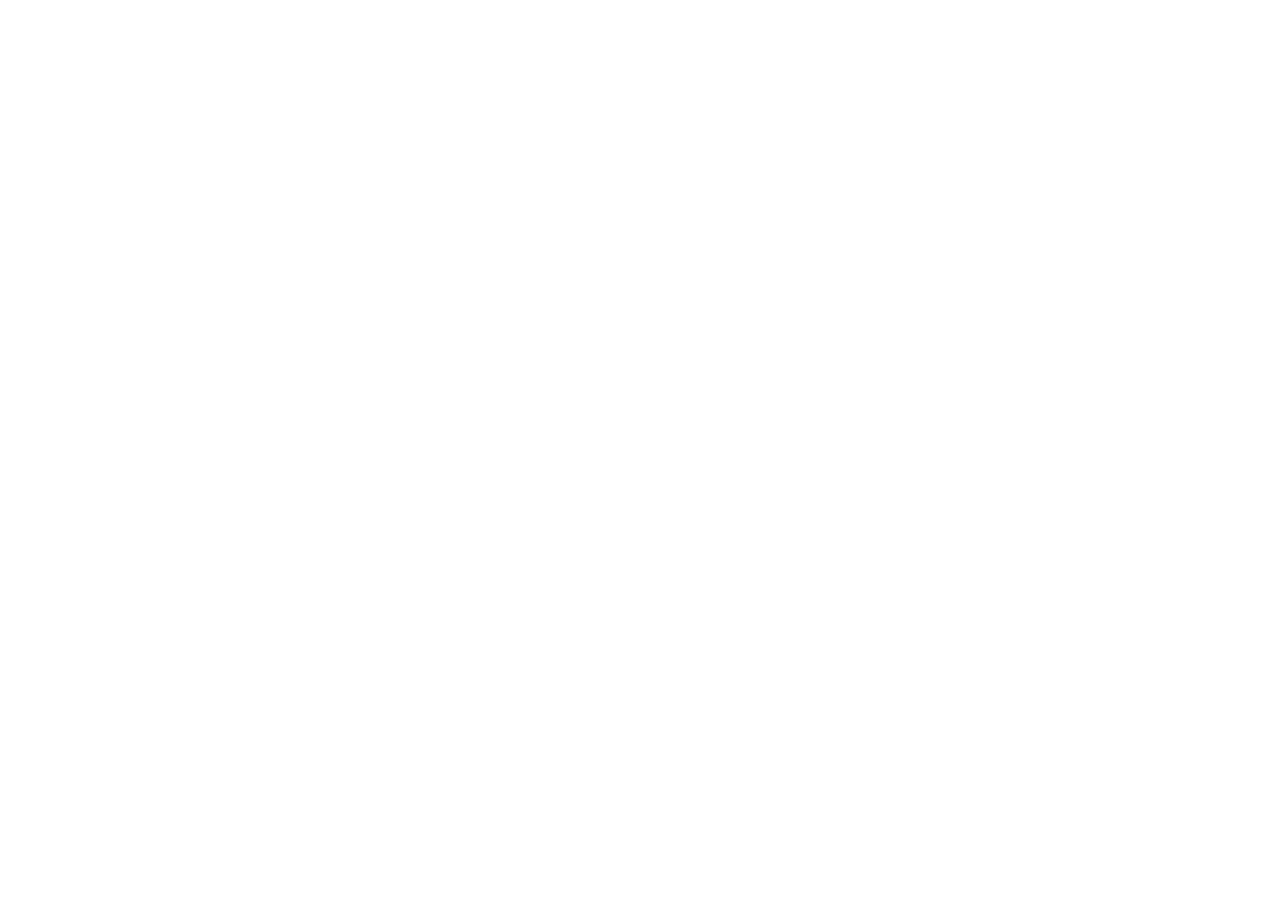
==== API-fetch-promises-project-/index.html @ 27d8bc05 "Public API, method fetch().then() -v2" ====
<!DOCTYPE html>
<html lang="en">

<head>
    <meta charset="UTF-8">
    <meta name="viewport" content="width=device-width, initial-scale=1.0">
    <meta http-equiv="X-UA-Compatible" content="IE=7">
    <title>Document</title>
    <link rel="stylesheet" href="./css/style.min.css">
</head>

<body>
    <header>
        <div class="featured-dog">
            <img src="" alt="">
        </div>
    </header>
    <section></section>
    <script src="./js/something-promise.js"></script>
    <script src="./js/app.js" type="module"></script>
</body>

</html>
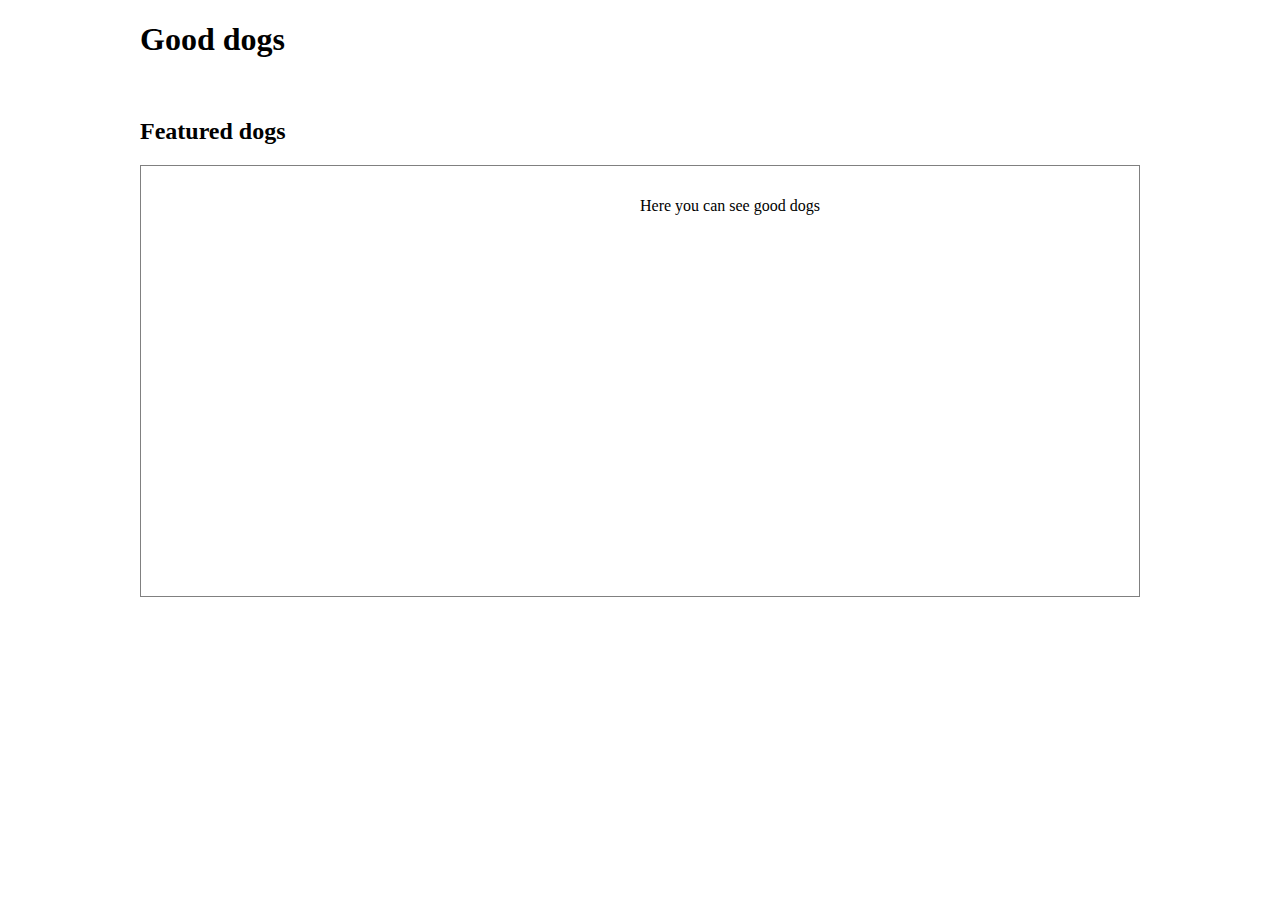
==== commit e0b831c2: "164.Add Scss, change html, js in project" ====
--- a/API-fetch-promises-project-/index.html
+++ b/API-fetch-promises-project-/index.html
@@ -6,16 +6,37 @@
     <meta name="viewport" content="width=device-width, initial-scale=1.0">
     <meta http-equiv="X-UA-Compatible" content="IE=7">
     <title>Document</title>
+    <link rel="stylesheet" href="reset.css">
     <link rel="stylesheet" href="./css/style.min.css">
 </head>
 
 <body>
-    <header>
-        <div class="featured-dog">
-            <img src="" alt="">
-        </div>
-    </header>
-    <section></section>
+    <main>
+        <header>
+            <div class="container">
+                <h1>Good dogs</h1>
+                <img src="" alt="">
+            </div>
+        </header>
+        <section>
+            <div class="container">
+                <h2>Featured dogs</h2>
+                <div class="featured-dog">
+
+                    <div class="featured-dog__wrapper">
+                        <div class="featured-dog__background" id="back"></div>
+                        <div class="featured-dog__image">
+                            <img src="" alt="">
+                        </div>
+                    </div>
+                    <div class="featured-dog__description">
+                        <p>Here you can see good dogs</p>
+                    </div>
+                </div>
+            </div>
+        </section>
+    </main>
+
     <script src="./js/something-promise.js"></script>
     <script src="./js/app.js" type="module"></script>
 </body>
--- a/API-fetch-promises-project-/css/style.min.css
+++ b/API-fetch-promises-project-/css/style.min.css
@@ -0,0 +1,65 @@
+.container {
+  width: 100%;
+  max-width: 1000px;
+  margin: 0 auto;
+}
+
+.featured-dog {
+  padding: 15px;
+  border: 1px solid gray;
+  display: -webkit-box;
+  display: -ms-flexbox;
+  display: flex;
+  -ms-flex-wrap: wrap;
+      flex-wrap: wrap;
+}
+
+.featured-dog .featured-dog__wrapper {
+  -webkit-box-flex: 1;
+      -ms-flex: 1;
+          flex: 1;
+  height: 400px;
+  position: relative;
+  display: -webkit-box;
+  display: -ms-flexbox;
+  display: flex;
+  -webkit-box-pack: center;
+      -ms-flex-pack: center;
+          justify-content: center;
+  -webkit-box-align: center;
+      -ms-flex-align: center;
+          align-items: center;
+  overflow: hidden;
+}
+
+.featured-dog .featured-dog__wrapper .featured-dog__background,
+.featured-dog .featured-dog__wrapper #back {
+  position: absolute;
+  padding: 15px;
+  -webkit-filter: blur(50px);
+          filter: blur(50px);
+  width: 110%;
+  height: 110%;
+  background-size: cover;
+  margin: -5%;
+}
+
+.featured-dog .featured-dog__wrapper .featured-dog__image {
+  position: relative;
+  z-index: 2;
+}
+
+.featured-dog .featured-dog__wrapper .featured-dog__image img {
+  -o-object-fit: cover;
+     object-fit: cover;
+  max-height: 100%;
+  width: 100%;
+}
+
+.featured-dog .featured-dog__description {
+  -webkit-box-flex: 1;
+      -ms-flex: 1;
+          flex: 1;
+  padding: 0 15px;
+}
+/*# sourceMappingURL=style.min.css.map */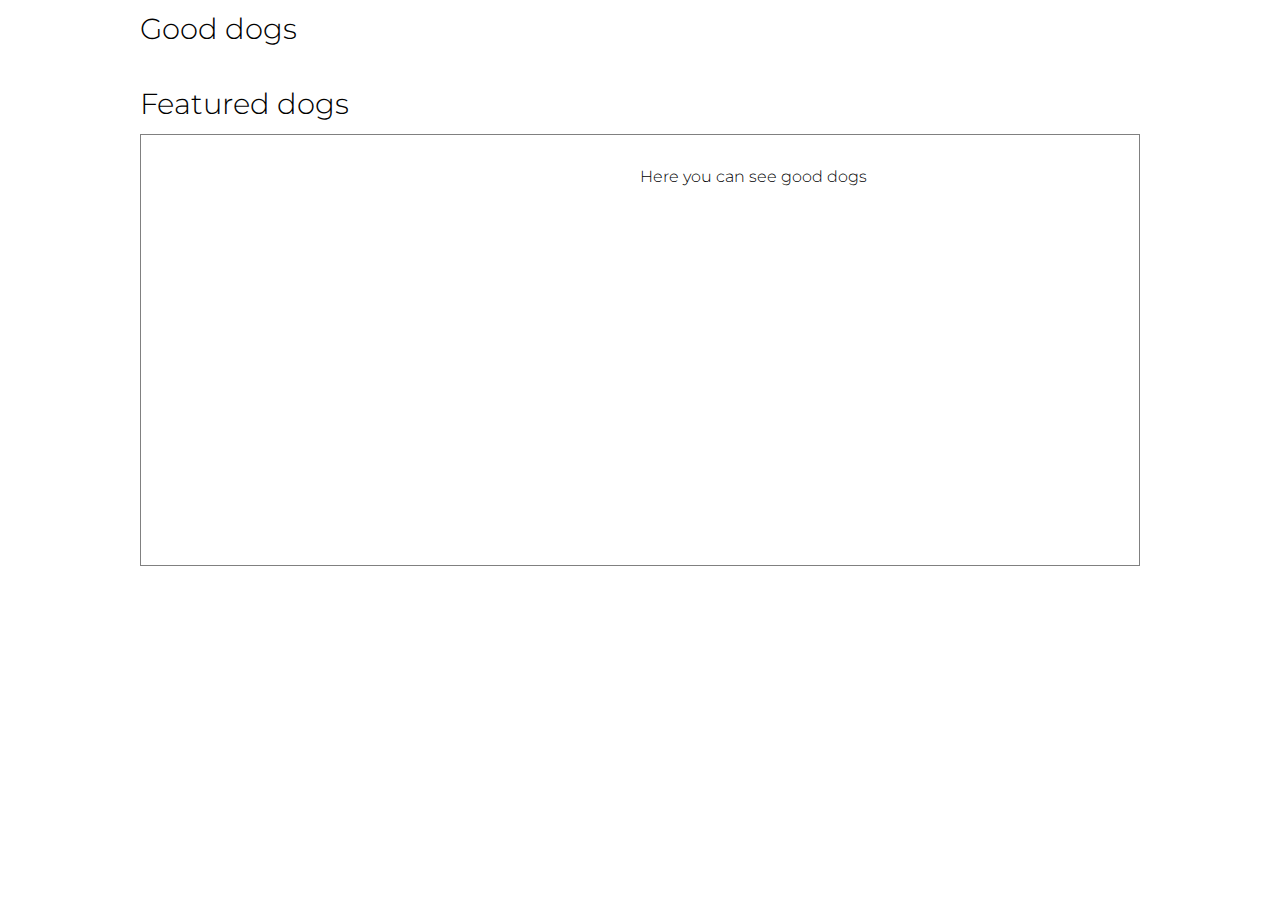
==== commit e9d588ec: "165.Adds font google, file _typografy.scss" ====
--- a/API-fetch-promises-project-/index.html
+++ b/API-fetch-promises-project-/index.html
@@ -6,8 +6,10 @@
     <meta name="viewport" content="width=device-width, initial-scale=1.0">
     <meta http-equiv="X-UA-Compatible" content="IE=7">
     <title>Document</title>
-    <link rel="stylesheet" href="reset.css">
+    <link href="https://fonts.googleapis.com/css2?family=Montserrat:wght@500&display=swap" rel="stylesheet">
+    <link rel="stylesheet" href="./css/reset.min.css">
     <link rel="stylesheet" href="./css/style.min.css">
+    
 </head>
 
 <body>
--- a/API-fetch-promises-project-/css/style.min.css
+++ b/API-fetch-promises-project-/css/style.min.css
@@ -1,3 +1,29 @@
+html,
+body {
+  font-size: 16px;
+  font-family: "Montserrat", sans-serif;
+  color: black;
+  font-weight: 300;
+}
+
+html h1,
+body h1 {
+  font-size: 1.8rem;
+  margin: 15px 0;
+}
+
+html h2,
+body h2 {
+  font-size: 1.8rem;
+  margin: 15px 0;
+}
+
+html p,
+body p {
+  margin: 15px 0;
+  line-height: 1.5;
+}
+
 .container {
   width: 100%;
   max-width: 1000px;
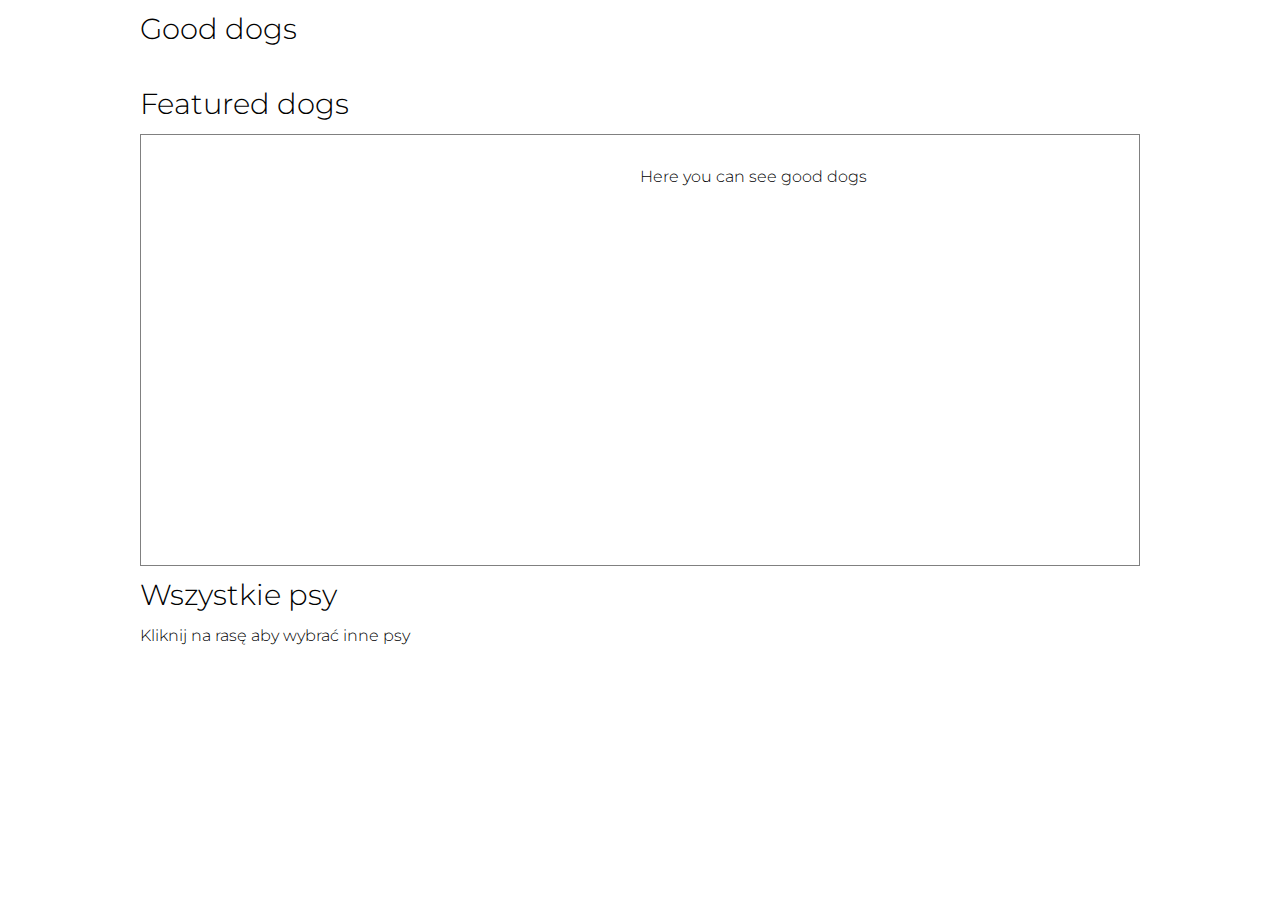
==== commit 7d187f20: "166.Adds _tiles.scss, ShowAllBreeds(), addBreed()" ====
--- a/API-fetch-promises-project-/index.html
+++ b/API-fetch-promises-project-/index.html
@@ -37,6 +37,35 @@
                 </div>
             </div>
         </section>
+        <section>
+            <div class="container">
+                <h2>Wszystkie psy</h2>
+                <p>Kliknij na rasę aby wybrać inne psy</p>
+                <div class="tiles">
+                    <div class="tiles__tile">
+                        <div class="tiles__tile-content"></div>
+                    </div>
+                    <div class="tiles__tile">
+                        <div class="tiles__tile-content"></div>
+                    </div>
+                    <div class="tiles__tile">
+                        <div class="tiles__tile-content"></div>
+                    </div>
+                    <div class="tiles__tile">
+                        <div class="tiles__tile-content"></div>
+                    </div>
+                    <div class="tiles__tile">
+                        <div class="tiles__tile-content"></div>
+                    </div>
+                    <div class="tiles__tile">
+                        <div class="tiles__tile-content"></div>
+                    </div>
+                    <div class="tiles__tile">
+                        <div class="tiles__tile-content"></div>
+                    </div>
+                </div>
+            </div>
+        </section>
     </main>
 
     <script src="./js/something-promise.js"></script>
--- a/API-fetch-promises-project-/css/style.min.css
+++ b/API-fetch-promises-project-/css/style.min.css
@@ -1,3 +1,8 @@
+* {
+  -webkit-box-sizing: border-box;
+          box-sizing: border-box;
+}
+
 html,
 body {
   font-size: 16px;
@@ -22,6 +27,37 @@
 body p {
   margin: 15px 0;
   line-height: 1.5;
+}
+
+.tiles {
+  display: -webkit-box;
+  display: -ms-flexbox;
+  display: flex;
+  -ms-flex-wrap: wrap;
+      flex-wrap: wrap;
+  margin: 0 -15px;
+}
+
+.tiles .tiles__tile {
+  -webkit-box-flex: 0;
+      -ms-flex: 0 1 33.3%;
+          flex: 0 1 33.3%;
+  padding: 0 15px;
+  margin-bottom: 7.5px;
+}
+
+.tiles .tiles__tile .tiles__tile-content {
+  cursor: pointer;
+  background-color: teal;
+  padding: 15px;
+  color: white;
+  text-align: center;
+}
+
+.tiles .tiles__tile .tiles__tile-content:hover {
+  background: #004d4d;
+  -webkit-transition: 0.5s;
+  transition: 0.5s;
 }
 
 .container {
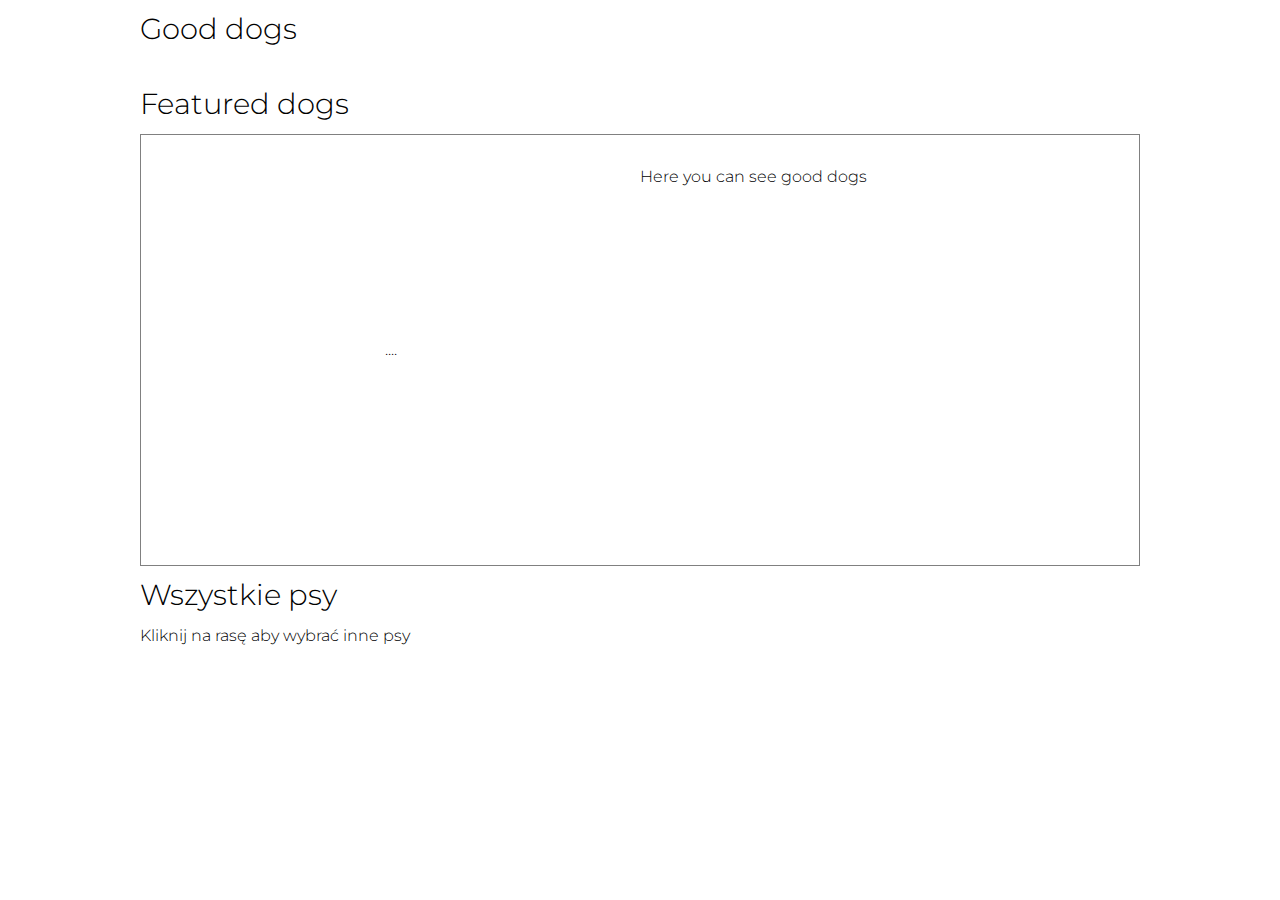
==== commit 9f98f42d: "delete subfolder API-fetch-promises-project-" ====
--- a/API-fetch-promises-project-/index.html
+++ b/API-fetch-promises-project-/index.html
@@ -30,6 +30,9 @@
                         <div class="featured-dog__image">
                             <img src="" alt="">
                         </div>
+                        <div class="spinner">
+                            <div class="spinner__content">....</div>
+                        </div>
                     </div>
                     <div class="featured-dog__description">
                         <p>Here you can see good dogs</p>
@@ -45,24 +48,6 @@
                     <div class="tiles__tile">
                         <div class="tiles__tile-content"></div>
                     </div>
-                    <div class="tiles__tile">
-                        <div class="tiles__tile-content"></div>
-                    </div>
-                    <div class="tiles__tile">
-                        <div class="tiles__tile-content"></div>
-                    </div>
-                    <div class="tiles__tile">
-                        <div class="tiles__tile-content"></div>
-                    </div>
-                    <div class="tiles__tile">
-                        <div class="tiles__tile-content"></div>
-                    </div>
-                    <div class="tiles__tile">
-                        <div class="tiles__tile-content"></div>
-                    </div>
-                    <div class="tiles__tile">
-                        <div class="tiles__tile-content"></div>
-                    </div>
                 </div>
             </div>
         </section>
